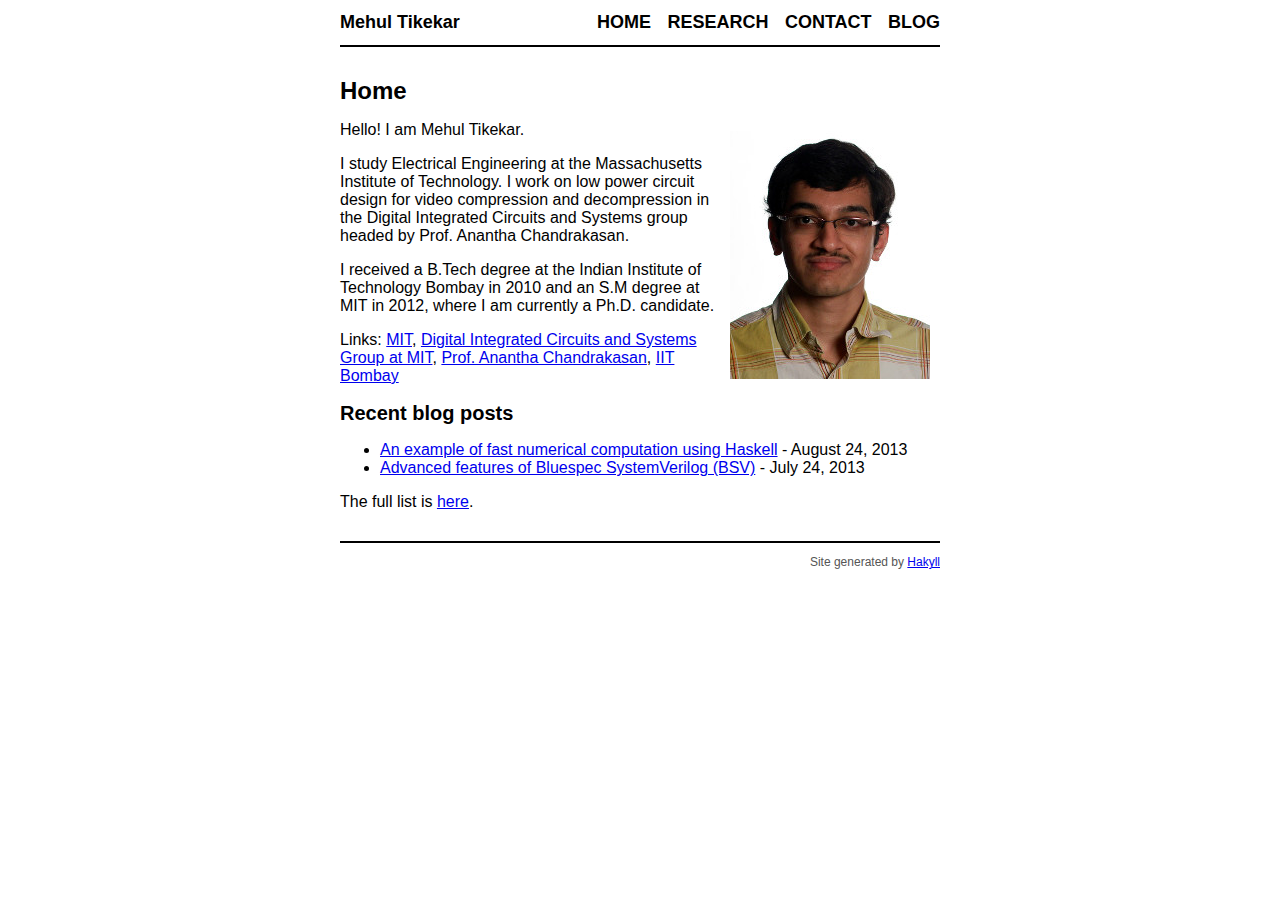
==== index.html @ da9be4c8 "Site ready" ====
<?xml version="1.0" encoding="UTF-8" ?>
<!DOCTYPE html PUBLIC "-//W3C//DTD XHTML 1.0 Strict//EN" "http://www.w3.org/TR/xhtml1/DTD/xhtml1-strict.dtd">
<html xmlns="http://www.w3.org/1999/xhtml" xml:lang="en" lang="en">
    <head>
        <meta http-equiv="Content-Type" content="text/html; charset=UTF-8" />
        <title>Mehul Tikekar - Home</title>
        <link rel="stylesheet" type="text/css" href="./css/default.css" />
    </head>
    <body>
        <div id="header">
            <div id="logo">
                <a href="./">Mehul Tikekar</a>
            </div>
            <div id="navigation">
                <a href="./">Home</a>
                <a href="./research.html">Research</a>
                <a href="./contact.html">Contact</a>
                <a href="./blog.html">Blog</a>
            </div>
        </div>

        <div id="content">
            <h1>Home</h1>

            <img id="headshot" src="./images/mehul.jpg" width="200" height="248" style="float: right; margin: 10px;" />
 
<p>Hello! I am Mehul Tikekar.</p>

<p>I study Electrical Engineering at the Massachusetts Institute of Technology. I work on low power circuit design for video compression and decompression in the Digital Integrated Circuits and Systems group headed by Prof. Anantha Chandrakasan.</p>

<p>I received a B.Tech degree at the Indian Institute of Technology Bombay in 2010 and an S.M degree at MIT in 2012, where I am currently a Ph.D. candidate.</p>

<p>Links: <a href="http://www.mit.edu">MIT</a>, <a href="http://www-mtl.mit.edu/researchgroups/icsystems">Digital Integrated Circuits and Systems Group at MIT</a>, <a href="http://www-mtl.mit.edu/~anantha">Prof. Anantha Chandrakasan</a>, <a href="http://www.iitb.ac.in">IIT Bombay</a></p>


<h2>Recent blog posts</h2>
<ul>
    
        <li>
            <a href="./posts/2013-08-24-stream-fusion.html">An example of fast numerical computation using Haskell</a> - August 24, 2013
        </li>
    
        <li>
            <a href="./posts/2013-07-24-advanced-bsv.html">Advanced features of Bluespec SystemVerilog (BSV)</a> - July 24, 2013
        </li>
    
</ul>


<p>The full list is <a href="./blog.html">here</a>.

        </div>
        <div id="footer">
            Site generated by <a href="http://jaspervdj.be/hakyll">Hakyll</a>
        </div>
    </body>
</html>
---- css/default.css ----
article, aside, details, figcaption, figure, footer, header, hgroup, main, nav, section, summary{display:block}audio, canvas, video{display:inline-block}audio:not([controls]){display:none;height:0}[hidden]{display:none}html{font-family:sans-serif;-ms-text-size-adjust:100%;-webkit-text-size-adjust:100%}body{margin:0}a:focus{outline:thin dotted}a:active, a:hover{outline:0}h1{font-size:2em;margin:0.67em 0}abbr[title]{border-bottom:1px dotted}b, strong{font-weight:bold}dfn{font-style:italic}hr{-moz-box-sizing:content-box;box-sizing:content-box;height:0}mark{background:#ff0;color:#000}code, kbd, pre, samp{font-family:monospace, serif;font-size:1em}pre{white-space:pre-wrap}q{quotes:"\201C" "\201D" "\2018" "\2019"}small{font-size:80%}sub, sup{font-size:75%;line-height:0;position:relative;vertical-align:baseline}sup{top:-0.5em}sub{bottom:-0.25em}img{border:0}svg:not(:root){overflow:hidden}figure{margin:0}fieldset{border:1px solid #c0c0c0;margin:0 2px;padding:0.35em 0.625em 0.75em}legend{border:0;padding:0}button, input, select, textarea{font-family:inherit;font-size:100%;margin:0}button, input{line-height:normal}button, select{text-transform:none}button, html input[type="button"],  input[type="reset"], input[type="submit"]{-webkit-appearance:button;cursor:pointer}button[disabled], html input[disabled]{cursor:default}input[type="checkbox"], input[type="radio"]{box-sizing:border-box;padding:0}input[type="search"]{-webkit-appearance:textfield;-moz-box-sizing:content-box;-webkit-box-sizing:content-box;box-sizing:content-box}input[type="search"]::-webkit-search-cancel-button, input[type="search"]::-webkit-search-decoration{-webkit-appearance:none}button::-moz-focus-inner, input::-moz-focus-inner{border:0;padding:0}textarea{overflow:auto;vertical-align:top}table{border-collapse:collapse;border-spacing:0}body{color:black;font-size:16px;margin:0px auto 0px auto;width:600px}div#header{border-bottom:2px solid black;margin-bottom:30px;padding:12px 0px 12px 0px}div#logo a{color:black;float:left;font-size:18px;font-weight:bold;text-decoration:none}div#header #navigation{text-align:right}div#header #navigation a{color:black;font-size:18px;font-weight:bold;margin-left:12px;text-decoration:none;text-transform:uppercase}div#footer{border-top:solid 2px black;color:#555;font-size:12px;margin-top:30px;padding:12px 0px 12px 0px;text-align:right}h1{font-size:24px}h2{font-size:20px}div.info{color:#555;font-size:14px;font-style:italic}
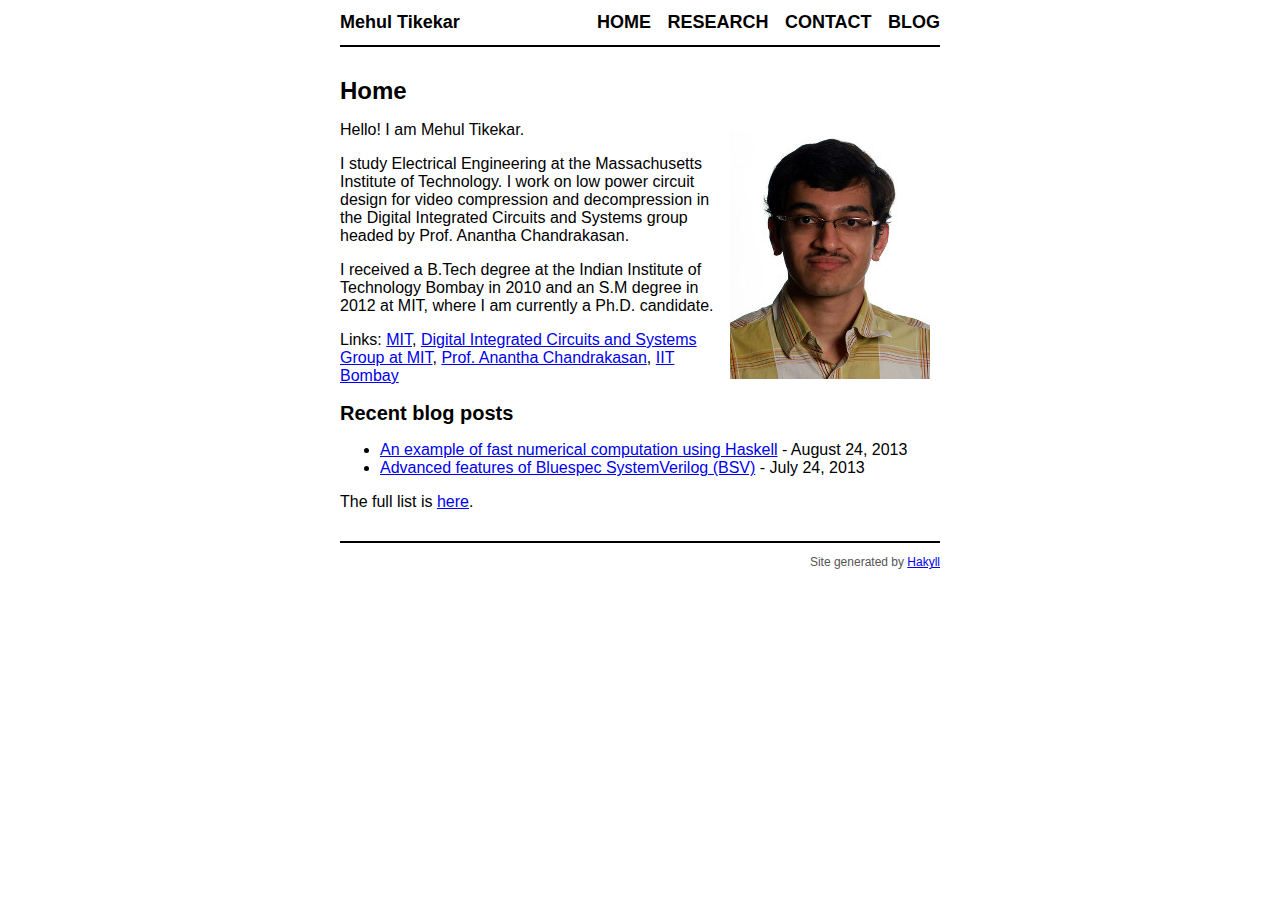
==== commit 9394f886: "With src file include" ====
--- a/index.html
+++ b/index.html
@@ -28,7 +28,7 @@
 
 <p>I study Electrical Engineering at the Massachusetts Institute of Technology. I work on low power circuit design for video compression and decompression in the Digital Integrated Circuits and Systems group headed by Prof. Anantha Chandrakasan.</p>
 
-<p>I received a B.Tech degree at the Indian Institute of Technology Bombay in 2010 and an S.M degree at MIT in 2012, where I am currently a Ph.D. candidate.</p>
+<p>I received a B.Tech degree at the Indian Institute of Technology Bombay in 2010 and an S.M degree in 2012 at MIT, where I am currently a Ph.D. candidate.</p>
 
 <p>Links: <a href="http://www.mit.edu">MIT</a>, <a href="http://www-mtl.mit.edu/researchgroups/icsystems">Digital Integrated Circuits and Systems Group at MIT</a>, <a href="http://www-mtl.mit.edu/~anantha">Prof. Anantha Chandrakasan</a>, <a href="http://www.iitb.ac.in">IIT Bombay</a></p>
 
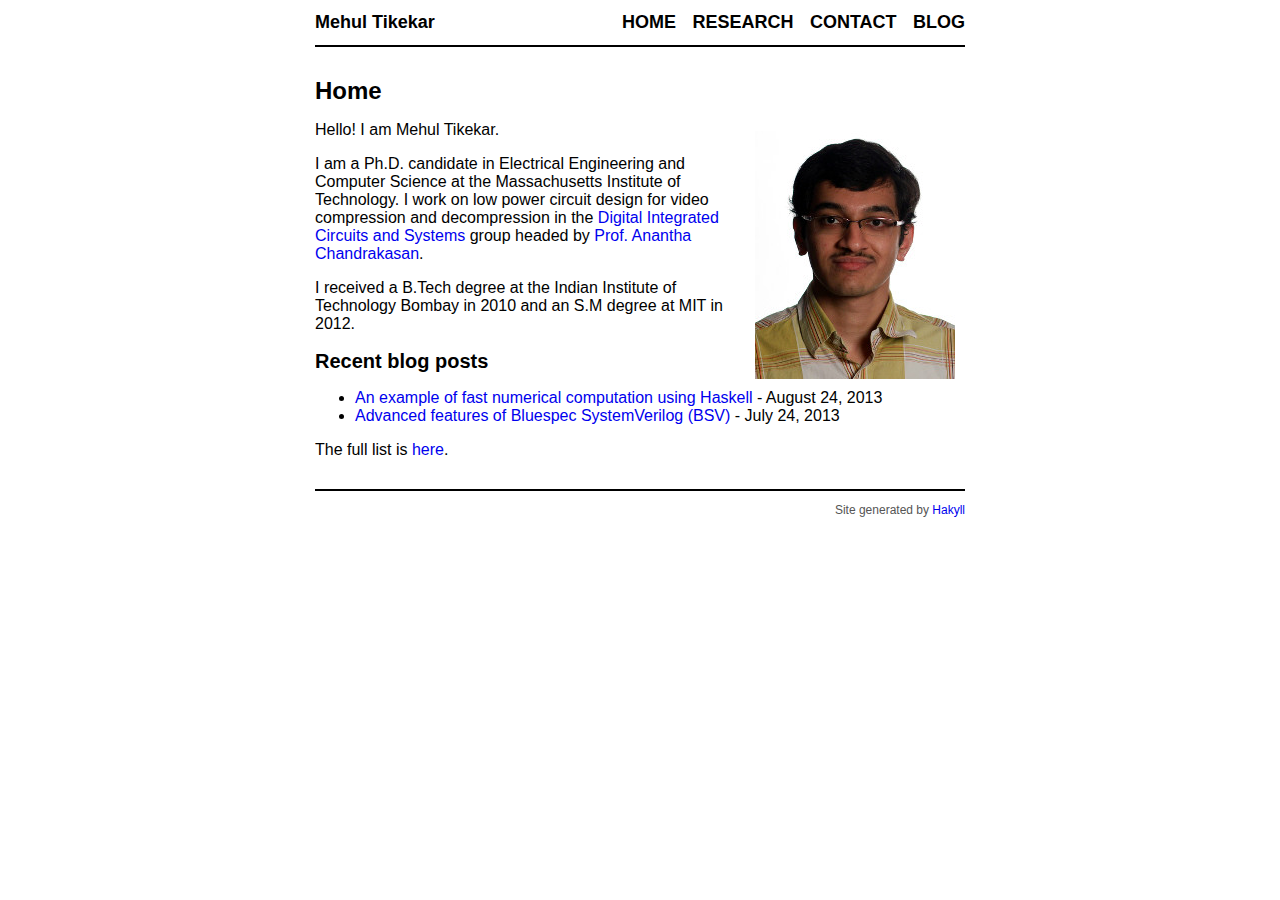
==== commit de12796c: "Responsive site" ====
--- a/index.html
+++ b/index.html
@@ -4,7 +4,10 @@
     <head>
         <meta http-equiv="Content-Type" content="text/html; charset=UTF-8" />
         <title>Mehul Tikekar - Home</title>
+        <meta name="viewport" content="width=device-width">
         <link rel="stylesheet" type="text/css" href="./css/default.css" />
+        
+        
     </head>
     <body>
         <div id="header">
@@ -22,16 +25,14 @@
         <div id="content">
             <h1>Home</h1>
 
-            <img id="headshot" src="./images/mehul.jpg" width="200" height="248" style="float: right; margin: 10px;" />
- 
+            <img id="headshot" src="./images/mehul.jpg" width="200" height="248" />
+
+<div id="aboutme"> 
 <p>Hello! I am Mehul Tikekar.</p>
 
-<p>I study Electrical Engineering at the Massachusetts Institute of Technology. I work on low power circuit design for video compression and decompression in the Digital Integrated Circuits and Systems group headed by Prof. Anantha Chandrakasan.</p>
+<p>I am a Ph.D. candidate in Electrical Engineering and Computer Science at the Massachusetts Institute of Technology. I work on low power circuit design for video compression and decompression in the <a href="http://www-mtl.mit.edu/researchgroups/icsystems">Digital Integrated Circuits and Systems</a> group headed by <a href="http://www-mtl.mit.edu/~anantha">Prof. Anantha Chandrakasan</a>.</p>
 
-<p>I received a B.Tech degree at the Indian Institute of Technology Bombay in 2010 and an S.M degree in 2012 at MIT, where I am currently a Ph.D. candidate.</p>
-
-<p>Links: <a href="http://www.mit.edu">MIT</a>, <a href="http://www-mtl.mit.edu/researchgroups/icsystems">Digital Integrated Circuits and Systems Group at MIT</a>, <a href="http://www-mtl.mit.edu/~anantha">Prof. Anantha Chandrakasan</a>, <a href="http://www.iitb.ac.in">IIT Bombay</a></p>
-
+<p>I received a B.Tech degree at the Indian Institute of Technology Bombay in 2010 and an S.M degree at MIT in 2012.</p>
 
 <h2>Recent blog posts</h2>
 <ul>
@@ -48,6 +49,7 @@
 
 
 <p>The full list is <a href="./blog.html">here</a>.
+</div>
 
         </div>
         <div id="footer">
--- a/css/default.css
+++ b/css/default.css
@@ -1 +1 @@
-   article, aside, details, figcaption, figure, footer, header, hgroup, main, nav, section, summary{display:block}audio, canvas, video{display:inline-block}audio:not([controls]){display:none;height:0}[hidden]{display:none}html{font-family:sans-serif;-ms-text-size-adjust:100%;-webkit-text-size-adjust:100%}body{margin:0}a:focus{outline:thin dotted}a:active, a:hover{outline:0}h1{font-size:2em;margin:0.67em 0}abbr[title]{border-bottom:1px dotted}b, strong{font-weight:bold}dfn{font-style:italic}hr{-moz-box-sizing:content-box;box-sizing:content-box;height:0}mark{background:#ff0;color:#000}code, kbd, pre, samp{font-family:monospace, serif;font-size:1em}pre{white-space:pre-wrap}q{quotes:"\201C" "\201D" "\2018" "\2019"}small{font-size:80%}sub, sup{font-size:75%;line-height:0;position:relative;vertical-align:baseline}sup{top:-0.5em}sub{bottom:-0.25em}img{border:0}svg:not(:root){overflow:hidden}figure{margin:0}fieldset{border:1px solid #c0c0c0;margin:0 2px;padding:0.35em 0.625em 0.75em}legend{border:0;padding:0}button, input, select, textarea{font-family:inherit;font-size:100%;margin:0}button, input{line-height:normal}button, select{text-transform:none}button, html input[type="button"],  input[type="reset"], input[type="submit"]{-webkit-appearance:button;cursor:pointer}button[disabled], html input[disabled]{cursor:default}input[type="checkbox"], input[type="radio"]{box-sizing:border-box;padding:0}input[type="search"]{-webkit-appearance:textfield;-moz-box-sizing:content-box;-webkit-box-sizing:content-box;box-sizing:content-box}input[type="search"]::-webkit-search-cancel-button, input[type="search"]::-webkit-search-decoration{-webkit-appearance:none}button::-moz-focus-inner, input::-moz-focus-inner{border:0;padding:0}textarea{overflow:auto;vertical-align:top}table{border-collapse:collapse;border-spacing:0}body{color:black;font-size:16px;margin:0px auto 0px auto;width:600px}div#header{border-bottom:2px solid black;margin-bottom:30px;padding:12px 0px 12px 0px}div#logo a{color:black;float:left;font-size:18px;font-weight:bold;text-decoration:none}div#header #navigation{text-align:right}div#header #navigation a{color:black;font-size:18px;font-weight:bold;margin-left:12px;text-decoration:none;text-transform:uppercase}div#footer{border-top:solid 2px black;color:#555;font-size:12px;margin-top:30px;padding:12px 0px 12px 0px;text-align:right}h1{font-size:24px}h2{font-size:20px}div.info{color:#555;font-size:14px;font-style:italic}+   article, aside, details, figcaption, figure, footer, header, hgroup, main, nav, section, summary{display:block}audio, canvas, video{display:inline-block}audio:not([controls]){display:none;height:0}[hidden]{display:none}html{font-family:sans-serif;-ms-text-size-adjust:100%;-webkit-text-size-adjust:100%}body{margin:0}a:focus{outline:thin dotted}a:active, a:hover{outline:0}h1{font-size:2em;margin:0.67em 0}abbr[title]{border-bottom:1px dotted}b, strong{font-weight:bold}dfn{font-style:italic}hr{-moz-box-sizing:content-box;box-sizing:content-box;height:0}mark{background:#ff0;color:#000}code, kbd, pre, samp{font-family:monospace, serif;font-size:1em}pre{white-space:pre-wrap}q{quotes:"\201C" "\201D" "\2018" "\2019"}small{font-size:80%}sub, sup{font-size:75%;line-height:0;position:relative;vertical-align:baseline}sup{top:-0.5em}sub{bottom:-0.25em}img{border:0}svg:not(:root){overflow:hidden}figure{margin:0}fieldset{border:1px solid #c0c0c0;margin:0 2px;padding:0.35em 0.625em 0.75em}legend{border:0;padding:0}button, input, select, textarea{font-family:inherit;font-size:100%;margin:0}button, input{line-height:normal}button, select{text-transform:none}button, html input[type="button"],  input[type="reset"], input[type="submit"]{-webkit-appearance:button;cursor:pointer}button[disabled], html input[disabled]{cursor:default}input[type="checkbox"], input[type="radio"]{box-sizing:border-box;padding:0}input[type="search"]{-webkit-appearance:textfield;-moz-box-sizing:content-box;-webkit-box-sizing:content-box;box-sizing:content-box}input[type="search"]::-webkit-search-cancel-button, input[type="search"]::-webkit-search-decoration{-webkit-appearance:none}button::-moz-focus-inner, input::-moz-focus-inner{border:0;padding:0}textarea{overflow:auto;vertical-align:top}table{border-collapse:collapse;border-spacing:0}body{color:black;font-size:16px;margin:0px auto 0px auto;width:650px}div#header{border-bottom:2px solid black;margin-bottom:30px;padding:12px 0px 12px 0px}div#logo a{color:black;float:left;font-size:18px;font-weight:bold;text-decoration:none}div#header #navigation{text-align:right}div#header #navigation a{color:black;font-size:18px;font-weight:bold;margin-left:12px;text-decoration:none;text-transform:uppercase}div#footer{border-top:solid 2px black;color:#555;font-size:12px;margin-top:30px;padding:12px 0px 12px 0px;text-align:right}h1{font-size:24px}h2{font-size:20px}div.info{color:#555;font-size:14px;font-style:italic}#headshot{float:right;margin:10px}@media only screen and (max-device-width:650px){body{width:95%}}@media only screen and (max-device-width:399px){#headshot{float:none}#aboutme{clear:both}}a{text-decoration:none}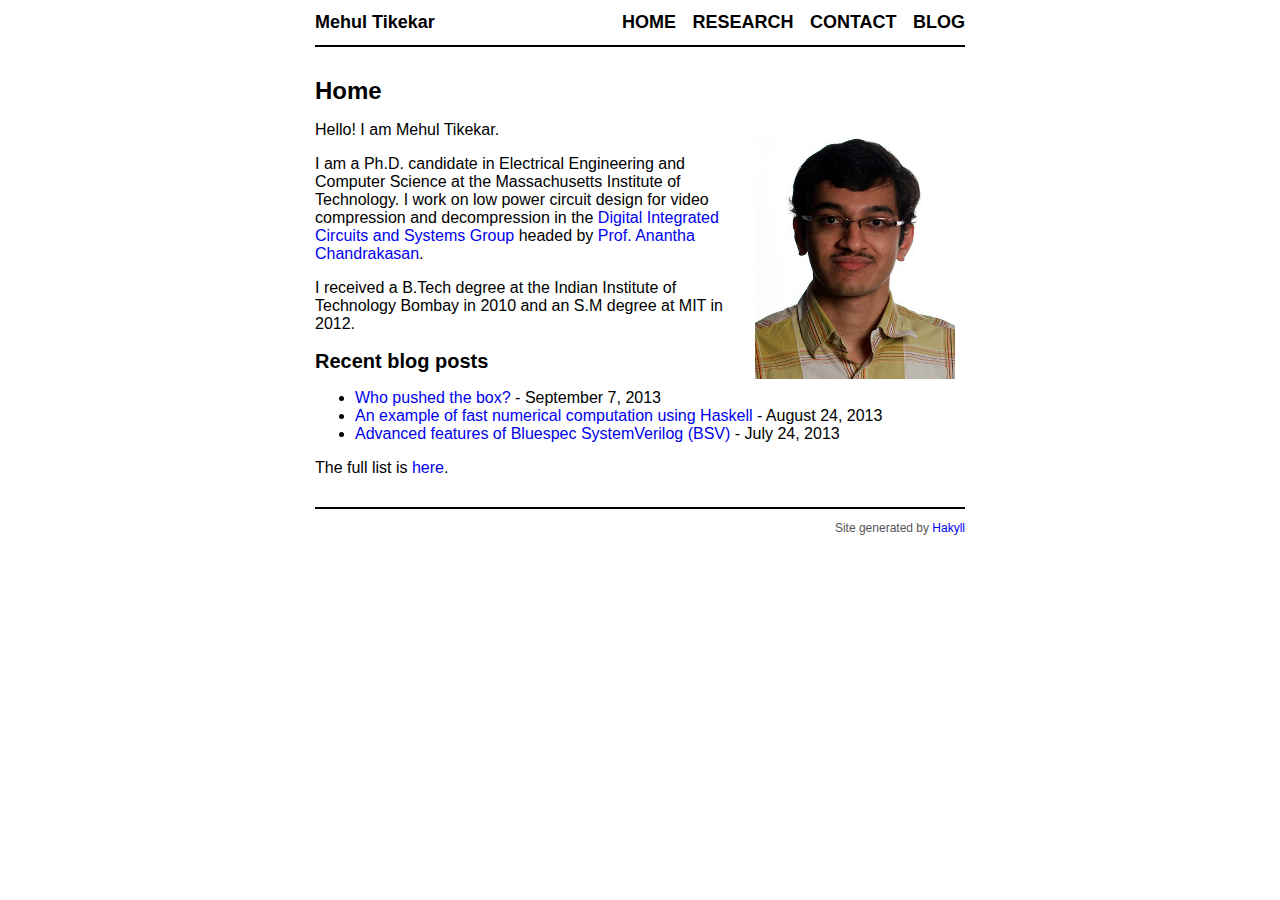
==== commit 6ef8761b: "Valid XHTML, causation blog" ====
--- a/index.html
+++ b/index.html
@@ -4,7 +4,7 @@
     <head>
         <meta http-equiv="Content-Type" content="text/html; charset=UTF-8" />
         <title>Mehul Tikekar - Home</title>
-        <meta name="viewport" content="width=device-width">
+        <meta name="viewport" content="width=device-width" />
         <link rel="stylesheet" type="text/css" href="./css/default.css" />
         
         
@@ -20,22 +20,27 @@
                 <a href="./contact.html">Contact</a>
                 <a href="./blog.html">Blog</a>
             </div>
+            <span id="boom"></span>
         </div>
 
         <div id="content">
             <h1>Home</h1>
 
-            <img id="headshot" src="./images/mehul.jpg" width="200" height="248" />
+            <img id="headshot" src="./images/mehul.jpg" width="200" height="248" alt="me" />
 
 <div id="aboutme"> 
 <p>Hello! I am Mehul Tikekar.</p>
 
-<p>I am a Ph.D. candidate in Electrical Engineering and Computer Science at the Massachusetts Institute of Technology. I work on low power circuit design for video compression and decompression in the <a href="http://www-mtl.mit.edu/researchgroups/icsystems">Digital Integrated Circuits and Systems</a> group headed by <a href="http://www-mtl.mit.edu/~anantha">Prof. Anantha Chandrakasan</a>.</p>
+<p>I am a Ph.D. candidate in Electrical Engineering and Computer Science at the Massachusetts Institute of Technology. I work on low power circuit design for video compression and decompression in the <a href="http://www-mtl.mit.edu/researchgroups/icsystems">Digital Integrated Circuits and Systems Group</a> headed by <a href="http://www-mtl.mit.edu/~anantha">Prof. Anantha Chandrakasan</a>.</p>
 
 <p>I received a B.Tech degree at the Indian Institute of Technology Bombay in 2010 and an S.M degree at MIT in 2012.</p>
 
 <h2>Recent blog posts</h2>
 <ul>
+    
+        <li>
+            <a href="./posts/2013-09-07-causation.html">Who pushed the box?</a> - September  7, 2013
+        </li>
     
         <li>
             <a href="./posts/2013-08-24-stream-fusion.html">An example of fast numerical computation using Haskell</a> - August 24, 2013
@@ -48,7 +53,7 @@
 </ul>
 
 
-<p>The full list is <a href="./blog.html">here</a>.
+<p>The full list is <a href="./blog.html">here</a>.</p>
 </div>
 
         </div>
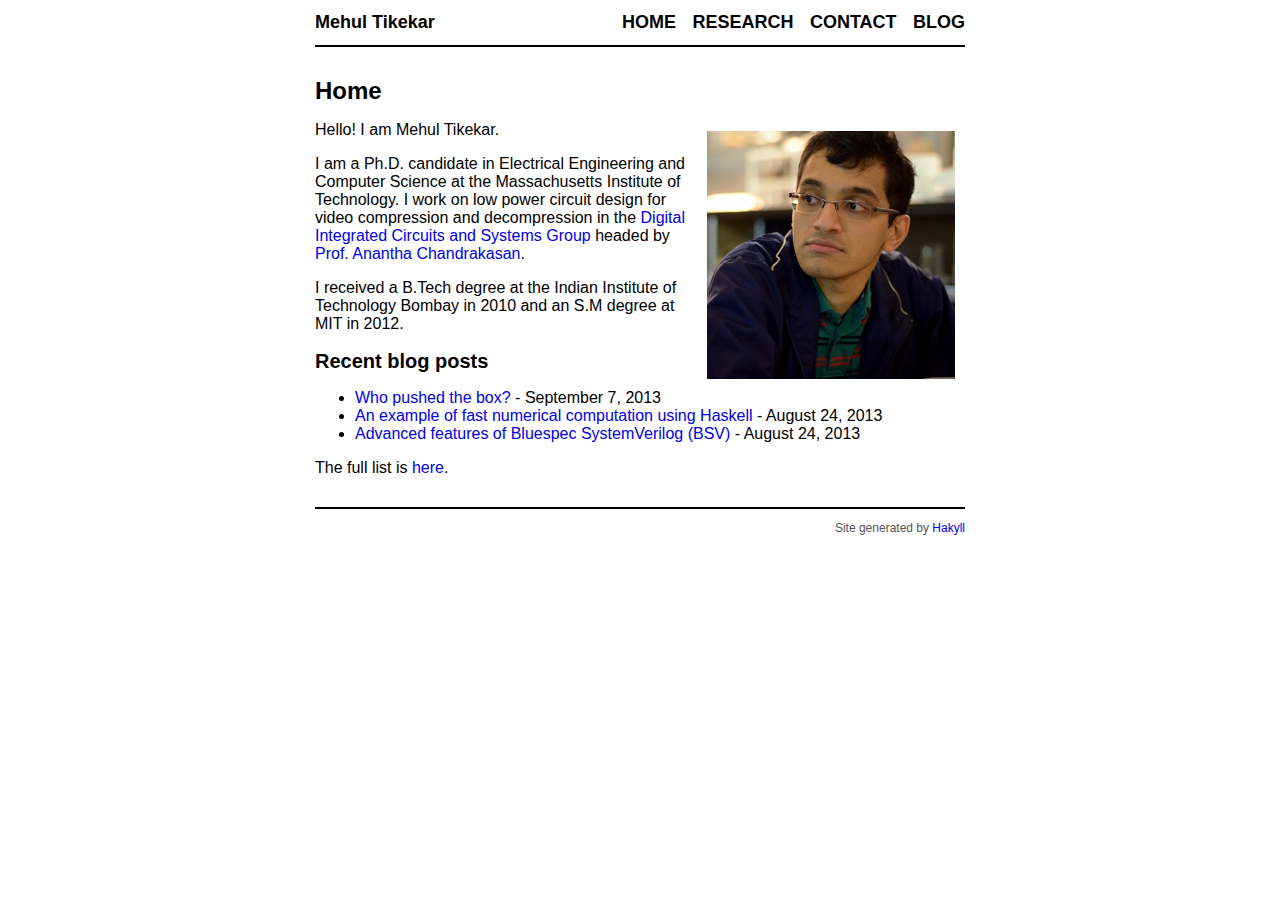
==== commit fd697b24: "Upgrade to Pandoc 1.12 and Hakyll 4.4" ====
--- a/index.html
+++ b/index.html
@@ -26,7 +26,7 @@
         <div id="content">
             <h1>Home</h1>
 
-            <img id="headshot" src="./images/mehul.jpg" width="200" height="248" alt="me" />
+            <img id="headshot" src="./images/mehul.jpg" width="248" height="248" alt="me" />
 
 <div id="aboutme"> 
 <p>Hello! I am Mehul Tikekar.</p>
@@ -39,15 +39,15 @@
 <ul>
     
         <li>
-            <a href="./posts/2013-09-07-causation.html">Who pushed the box?</a> - September  7, 2013
+            <a href="./posts/causation.html">Who pushed the box?</a> - September  7, 2013
         </li>
     
         <li>
-            <a href="./posts/2013-08-24-stream-fusion.html">An example of fast numerical computation using Haskell</a> - August 24, 2013
+            <a href="./posts/stream-fusion.html">An example of fast numerical computation using Haskell</a> - August 24, 2013
         </li>
     
         <li>
-            <a href="./posts/2013-07-24-advanced-bsv.html">Advanced features of Bluespec SystemVerilog (BSV)</a> - July 24, 2013
+            <a href="./posts/advanced-bsv.html">Advanced features of Bluespec SystemVerilog (BSV)</a> - August 24, 2013
         </li>
     
 </ul>
